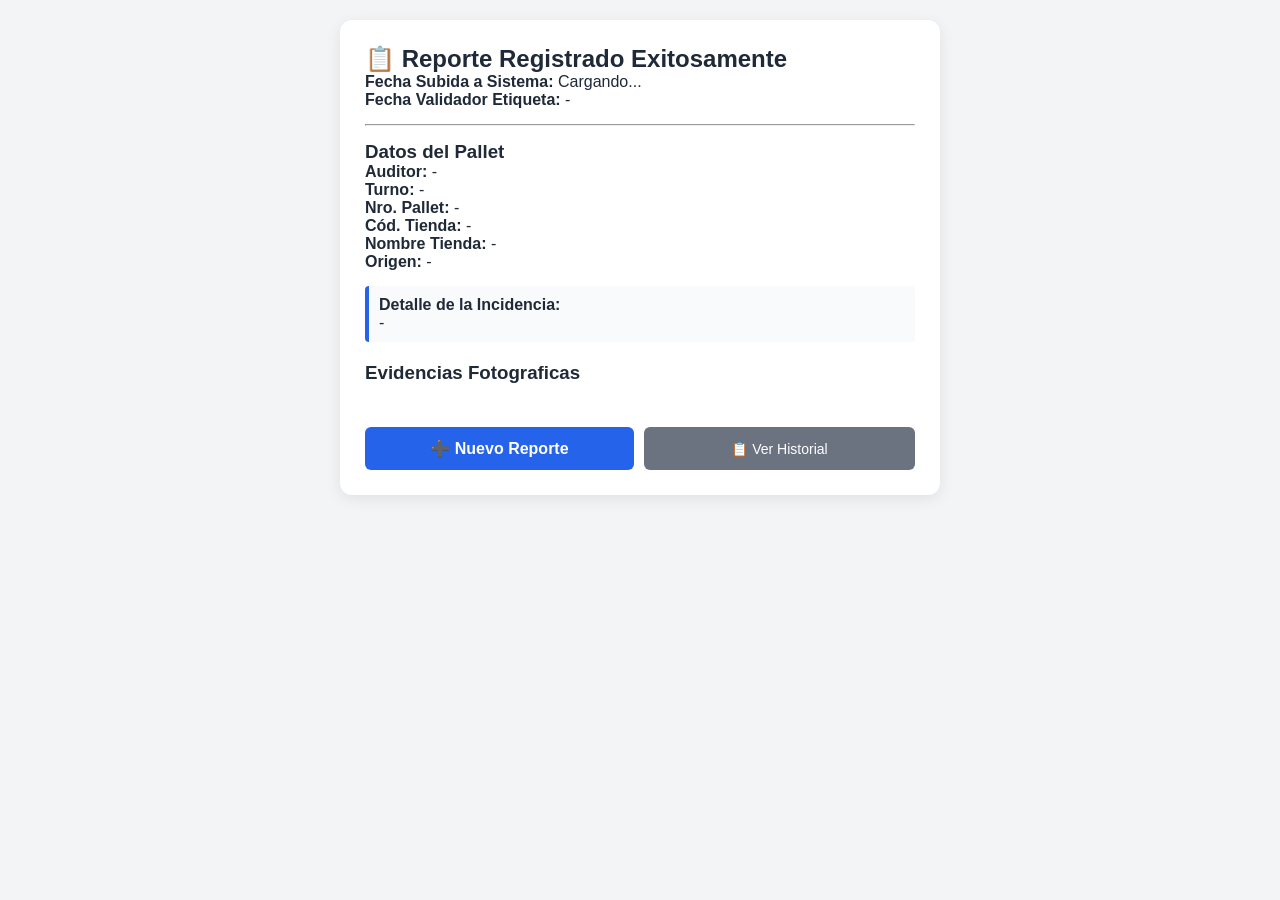
==== reporte.html @ acf4d043 "Subir codigo completo de la app" ====
<!DOCTYPE html>
<html lang="es">
<head>
    <meta charset="UTF-8">
    <meta name="viewport" content="width=device-width, initial-scale=1.0">
    <title>Reporte Generado</title>
    <link rel="stylesheet" href="static/css/style.css">
    <!-- SDK de Supabase -->
    <script src="https://cdn.jsdelivr.net/npm/@supabase/supabase-js@2"></script>
</head>
<body>
    <div class="container">
        <h2>📋 Reporte Registrado Exitosamente</h2>
        <p><strong>Fecha Subida a Sistema:</strong> <span id="fecha_reporte">Cargando...</span></p>
        <p><strong>Fecha Validador Etiqueta:</strong> <span id="fecha_validador">-</span></p>
        
        <hr style="margin: 15px 0;">

        <h3>Datos del Pallet</h3>
        <p><strong>Auditor:</strong> <span id="auditor">-</span></p>
        <p><strong>Turno:</strong> <span id="turno">-</span></p>
        <p><strong>Nro. Pallet:</strong> <span id="nro_pallet">-</span></p>
        <p><strong>Cód. Tienda:</strong> <span id="cod_tienda">-</span></p>
        <p><strong>Nombre Tienda:</strong> <span id="nombre_tienda">-</span></p>
        <p><strong>Origen:</strong> <span id="origen">-</span></p>

        <div class="desc-box" style="margin-top: 15px;">
            <strong>Detalle de la Incidencia:</strong>
            <p id="descripcion">-</p>
        </div>

        <h3 style="margin-top: 20px;">Evidencias Fotograficas</h3>
        <div class="fotos-comparativa">
            <div id="box_packing" style="display: none;">
                <small><strong>Etiqueta / Packing List</strong></small>
                <img id="img_packing" src="" alt="Packing List" class="img-preview" onclick="abrirModal(this.src, 'Packing_List.jpg')">
            </div>
            <div id="box_pallet" style="display: none;">
                <small><strong>Pallet Físico Completo</strong></small>
                <img id="img_pallet" src="" alt="Pallet Físico" class="img-preview" onclick="abrirModal(this.src, 'Pallet_Fisico.jpg')">
            </div>
        </div>

        <br>
        <div style="display: flex; gap: 10px; margin-top: 15px;">
            <a href="index.html" class="btn" style="text-align: center; text-decoration: none;">➕ Nuevo Reporte</a>
            <a href="reportes.html" class="btn-secondary" style="display: flex; align-items: center; justify-content: center; text-decoration: none; width: 100%;">📋 Ver Historial</a>
        </div>
    </div>

    <!-- Modal Visor de Imagen -->
    <div id="imageModal" class="modal">
        <div class="modal-bar">
            <span id="modalTitle" class="modal-filename">imagen.jpg</span>
            <div class="modal-actions">
                <a id="modalDownload" href="#" download target="_blank" class="btn-modal">⬇ Descargar</a>
                <button onclick="imprimirFoto()" class="btn-modal">🖨 Imprimir</button>
                <button class="close-modal" onclick="cerrarModal()">✕</button>
            </div>
        </div>
        <div class="modal-body" onclick="cerrarModal()">
            <img id="modalImage" class="modal-content" src="" alt="Vista previa" onclick="event.stopPropagation()">
        </div>
    </div>

    <script>
    // Configuración de Supabase (Pega tus credenciales)
    const SUPABASE_URL = 'https://qutqllkaquzfzoldzjhe.supabase.co';
    const SUPABASE_KEY = 'eyJhbGciOiJIUzI1NiIsInR5cCI6IkpXVCJ9.eyJpc3MiOiJzdXBhYmFzZSIsInJlZiI6InF1dHFsbGthcXV6ZnpvbGR6amhlIiwicm9sZSI6InNlcnZpY2Vfcm9sZSIsImlhdCI6MTc5MTM5NjE1OCwiZXhwIjoyMTA2OTcyMTU4fQ.Gaz7NZoGHdAmyjz3ZqH1T0YHVkDcl5nuWaXPgTK1sLk';
    const _supabase = supabase.createClient(SUPABASE_URL, SUPABASE_KEY);

    async function cargarReporte() {
        const params = new URLSearchParams(window.location.search);
        const idParam = params.get('id');

        try {
            let query = _supabase.from('reportes').select('*');
            
            if (idParam) {
                query = query.eq('id', idParam);
            } else {
                query = query.order('id', { ascending: false }).limit(1);
            }

            const { data, error } = await query;
            if (error) throw error;

            if (!data || data.length === 0) {
                document.getElementById('fecha_reporte').innerText = 'No se encontró el reporte.';
                return;
            }

            const r = data[0];

            document.getElementById('fecha_reporte').innerText = new Date(r.created_at).toLocaleString();
            document.getElementById('fecha_validador').innerText = r.fecha_validador || '-';
            document.getElementById('auditor').innerText = r.auditor || '-';
            document.getElementById('turno').innerText = r.turno || '-';
            document.getElementById('nro_pallet').innerText = r.nro_pallet || '-';
            document.getElementById('cod_tienda').innerText = r.cod_tienda || '-';
            document.getElementById('nombre_tienda').innerText = r.nombre_tienda || '-';
            document.getElementById('origen').innerText = r.origen || 'CD MASS TRUJILLO';
            document.getElementById('descripcion').innerText = r.descripcion || '-';

            if (r.url_packing) {
                document.getElementById('box_packing').style.display = 'block';
                document.getElementById('img_packing').src = r.url_packing;
            }

            if (r.url_pallet) {
                document.getElementById('box_pallet').style.display = 'block';
                document.getElementById('img_pallet').src = r.url_pallet;
            }
        } catch (err) {
            console.error(err);
            document.getElementById('fecha_reporte').innerText = 'Error al cargar los datos.';
        }
    }

    function abrirModal(src, titulo) {
        document.getElementById('modalImage').src = src;
        document.getElementById('modalDownload').href = src;
        document.getElementById('modalTitle').innerText = titulo || 'Evidencia.jpg';
        document.getElementById('imageModal').style.display = 'flex';
    }

    function cerrarModal() {
        document.getElementById('imageModal').style.display = 'none';
    }

    function imprimirFoto() {
        const imgSrc = document.getElementById('modalImage').src;
        const printWindow = window.open('', '_blank');
        printWindow.document.write(`<html><head><title>Imprimir Evidencia</title></head><body style="margin:0;display:flex;justify-content:center;align-items:center;height:100vh;"><img src="${imgSrc}" style="max-width:100%;max-height:100vh;" onload="window.print();window.close();"/></body></html>`);
        printWindow.document.close();
    }

    document.addEventListener('keydown', function(e) {
        if (e.key === 'Escape') cerrarModal();
    });

    document.addEventListener('DOMContentLoaded', cargarReporte);
    </script>
</body>
</html>
---- static/css/style.css ----
* {
    box-sizing: border-box;
    margin: 0;
    padding: 0;
    font-family: 'Segoe UI', Tahoma, Geneva, Verdana, sans-serif;
}

body {
    background-color: #f3f4f6;
    color: #1f2937;
    padding: 20px;
}

.container {
    max-width: 600px;
    margin: 0 auto;
    background: #ffffff;
    padding: 25px;
    border-radius: 12px;
    box-shadow: 0 4px 15px rgba(0, 0, 0, 0.08);
}

.container-wide {
    max-width: 1000px;
}

.header-actions {
    display: flex;
    justify-content: space-between;
    align-items: center;
    margin-bottom: 20px;
}

.form-group {
    margin-bottom: 15px;
}

label {
    display: block;
    font-weight: 600;
    margin-bottom: 6px;
    color: #374151;
}

input[type="text"], textarea, input[type="file"] {
    width: 100%;
    padding: 10px 12px;
    border: 1px solid #d1d5db;
    border-radius: 6px;
    font-size: 14px;
}

input[type="text"]:focus, textarea:focus {
    border-color: #2563eb;
    outline: none;
}

.btn {
    display: inline-block;
    width: 100%;
    background-color: #2563eb;
    color: white;
    padding: 12px;
    border: none;
    border-radius: 6px;
    font-weight: bold;
    cursor: pointer;
    text-align: center;
}

.btn:hover {
    background-color: #1d4ed8;
}

.btn-secondary {
    background-color: #6b7280;
    color: white;
    padding: 8px 14px;
    border-radius: 6px;
    text-decoration: none;
    font-size: 14px;
}

.btn-secondary:hover {
    background-color: #4b5563;
}

.btn-success {
    background-color: #10b981;
    color: white;
    padding: 8px 14px;
    border-radius: 6px;
    text-decoration: none;
    font-size: 14px;
}

.btn-success:hover {
    background-color: #059669;
}

.reportes-grid {
    display: flex;
    flex-direction: column;
    gap: 15px;
    margin-top: 15px;
}

.card-reporte {
    border: 1px solid #e5e7eb;
    border-radius: 8px;
    padding: 15px;
    background-color: #fff;
}

.card-header {
    display: flex;
    justify-content: space-between;
    border-bottom: 1px solid #eee;
    padding-bottom: 8px;
    margin-bottom: 10px;
}

.fecha-badge {
    background: #e0e7ff;
    color: #3730a3;
    padding: 2px 8px;
    border-radius: 12px;
    font-size: 12px;
}

.desc-box {
    background: #f9fafb;
    padding: 10px;
    border-left: 4px solid #2563eb;
    margin: 10px 0;
    border-radius: 4px;
}

.fotos-comparativa {
    display: flex;
    gap: 15px;
    margin-top: 10px;
}

/* Estilo e interacción de miniaturas */
.img-preview {
    width: 100%;
    max-width: 200px;
    height: 140px;
    object-fit: cover;
    border-radius: 6px;
    border: 1px solid #ddd;
    cursor: pointer;
    transition: transform 0.2s ease, box-shadow 0.2s ease;
}

.img-preview:hover {
    transform: scale(1.03);
    box-shadow: 0 4px 12px rgba(0, 0, 0, 0.15);
}

/* Visor Modal / Lightbox a Pantalla Completa */
.modal {
    display: none;
    position: fixed;
    top: 0;
    left: 0;
    width: 100vw;
    height: 100vh;
    background-color: rgba(30, 30, 30, 0.92);
    z-index: 9999;
    flex-direction: column;
}

.modal-bar {
    display: flex;
    justify-content: space-between;
    align-items: center;
    background-color: #1e1e1e;
    padding: 12px 24px;
    color: #ffffff;
    border-bottom: 1px solid #333;
}

.modal-filename {
    font-weight: 500;
    font-size: 15px;
    color: #e5e7eb;
}

.modal-actions {
    display: flex;
    align-items: center;
    gap: 12px;
}

.btn-modal {
    background-color: #2a2a2a;
    color: #ffffff;
    border: 1px solid #444;
    padding: 6px 14px;
    border-radius: 6px;
    text-decoration: none;
    font-size: 13px;
    cursor: pointer;
    transition: background-color 0.2s ease;
}

.btn-modal:hover {
    background-color: #3a3a3a;
}

.close-modal {
    background: none;
    border: none;
    color: #9ca3af;
    font-size: 20px;
    cursor: pointer;
    padding: 0 8px;
    transition: color 0.2s ease;
}

.close-modal:hover {
    color: #ffffff;
}

.modal-body {
    flex: 1;
    display: flex;
    justify-content: center;
    align-items: center;
    padding: 20px;
    overflow: hidden;
}

.modal-content {
    max-width: 90vw;
    max-height: 85vh;
    object-fit: contain;
    border-radius: 4px;
    box-shadow: 0 10px 30px rgba(0, 0, 0, 0.5);
}

/* === Clases complementarias para los botones de cámara y OCR === */
.btn-group-foto {
    display: flex;
    gap: 10px;
}

.btn-foto {
    flex: 1;
    padding: 10px;
    background-color: #2563eb;
    color: white;
    border: none;
    border-radius: 6px;
    cursor: pointer;
    font-weight: bold;
    font-size: 13px;
}

.btn-foto-sec {
    background-color: #4b5563;
}

.foto-info-box {
    background-color: #f3f4f6;
    border: 1px dashed #9ca3af;
    padding: 8px 12px;
    margin-top: 8px;
    border-radius: 6px;
    font-size: 13px;
}

.btn-danger-sm {
    background-color: #ef4444;
    color: white;
    border: none;
    border-radius: 4px;
    padding: 3px 8px;
    font-size: 12px;
    cursor: pointer;
}

.btn-danger-sm:hover {
    background-color: #dc2626;
}
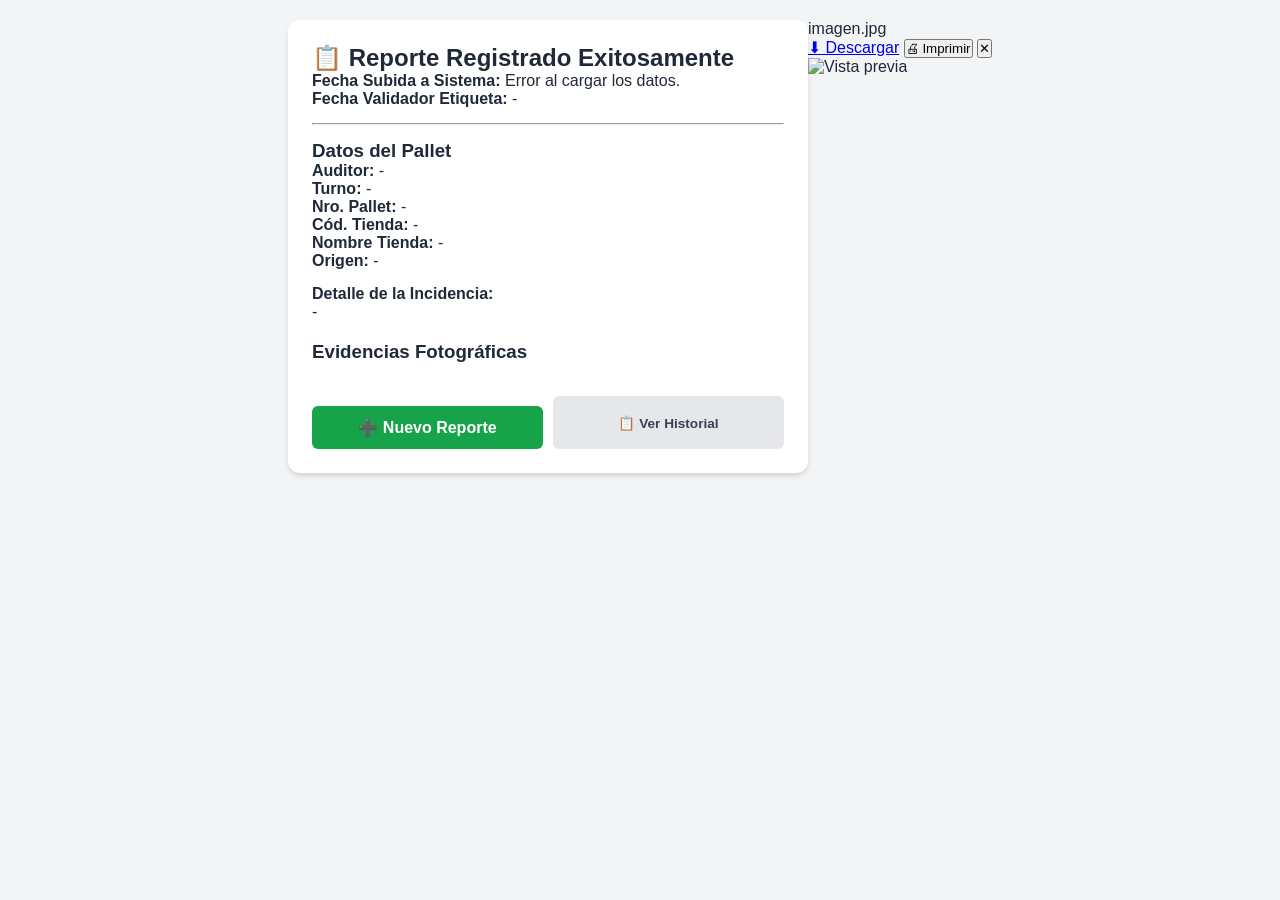
==== commit e0ef2c9b: "Actualizacion de codigo modular con Google Sheets" ====
--- a/reporte.html
+++ b/reporte.html
@@ -3,10 +3,8 @@
 <head>
     <meta charset="UTF-8">
     <meta name="viewport" content="width=device-width, initial-scale=1.0">
-    <title>Reporte Generado</title>
+    <title>Reporte Generado - CD MASS</title>
     <link rel="stylesheet" href="static/css/style.css">
-    <!-- SDK de Supabase -->
-    <script src="https://cdn.jsdelivr.net/npm/@supabase/supabase-js@2"></script>
 </head>
 <body>
     <div class="container">
@@ -29,7 +27,7 @@
             <p id="descripcion">-</p>
         </div>
 
-        <h3 style="margin-top: 20px;">Evidencias Fotograficas</h3>
+        <h3 style="margin-top: 20px;">Evidencias Fotográficas</h3>
         <div class="fotos-comparativa">
             <div id="box_packing" style="display: none;">
                 <small><strong>Etiqueta / Packing List</strong></small>
@@ -63,83 +61,8 @@
         </div>
     </div>
 
-    <script>
-    // Configuración de Supabase (Pega tus credenciales)
-    const SUPABASE_URL = 'https://qutqllkaquzfzoldzjhe.supabase.co';
-    const SUPABASE_KEY = 'eyJhbGciOiJIUzI1NiIsInR5cCI6IkpXVCJ9.eyJpc3MiOiJzdXBhYmFzZSIsInJlZiI6InF1dHFsbGthcXV6ZnpvbGR6amhlIiwicm9sZSI6InNlcnZpY2Vfcm9sZSIsImlhdCI6MTc5MTM5NjE1OCwiZXhwIjoyMTA2OTcyMTU4fQ.Gaz7NZoGHdAmyjz3ZqH1T0YHVkDcl5nuWaXPgTK1sLk';
-    const _supabase = supabase.createClient(SUPABASE_URL, SUPABASE_KEY);
-
-    async function cargarReporte() {
-        const params = new URLSearchParams(window.location.search);
-        const idParam = params.get('id');
-
-        try {
-            let query = _supabase.from('reportes').select('*');
-            
-            if (idParam) {
-                query = query.eq('id', idParam);
-            } else {
-                query = query.order('id', { ascending: false }).limit(1);
-            }
-
-            const { data, error } = await query;
-            if (error) throw error;
-
-            if (!data || data.length === 0) {
-                document.getElementById('fecha_reporte').innerText = 'No se encontró el reporte.';
-                return;
-            }
-
-            const r = data[0];
-
-            document.getElementById('fecha_reporte').innerText = new Date(r.created_at).toLocaleString();
-            document.getElementById('fecha_validador').innerText = r.fecha_validador || '-';
-            document.getElementById('auditor').innerText = r.auditor || '-';
-            document.getElementById('turno').innerText = r.turno || '-';
-            document.getElementById('nro_pallet').innerText = r.nro_pallet || '-';
-            document.getElementById('cod_tienda').innerText = r.cod_tienda || '-';
-            document.getElementById('nombre_tienda').innerText = r.nombre_tienda || '-';
-            document.getElementById('origen').innerText = r.origen || 'CD MASS TRUJILLO';
-            document.getElementById('descripcion').innerText = r.descripcion || '-';
-
-            if (r.url_packing) {
-                document.getElementById('box_packing').style.display = 'block';
-                document.getElementById('img_packing').src = r.url_packing;
-            }
-
-            if (r.url_pallet) {
-                document.getElementById('box_pallet').style.display = 'block';
-                document.getElementById('img_pallet').src = r.url_pallet;
-            }
-        } catch (err) {
-            console.error(err);
-            document.getElementById('fecha_reporte').innerText = 'Error al cargar los datos.';
-        }
-    }
-
-    function abrirModal(src, titulo) {
-        document.getElementById('modalImage').src = src;
-        document.getElementById('modalDownload').href = src;
-        document.getElementById('modalTitle').innerText = titulo || 'Evidencia.jpg';
-        document.getElementById('imageModal').style.display = 'flex';
-    }
-
-    function cerrarModal() {
-        document.getElementById('imageModal').style.display = 'none';
-    }
-
-    function imprimirFoto() {
-        const imgSrc = document.getElementById('modalImage').src;
-        const printWindow = window.open('', '_blank');
-        printWindow.document.write(`<html><head><title>Imprimir Evidencia</title></head><body style="margin:0;display:flex;justify-content:center;align-items:center;height:100vh;"><img src="${imgSrc}" style="max-width:100%;max-height:100vh;" onload="window.print();window.close();"/></body></html>`);
-        printWindow.document.close();
-    }
-
-    document.addEventListener('keydown', function(e) {
-        if (e.key === 'Escape') cerrarModal();
-    });
-
-    document.addEventListener('DOMContentLoaded', cargarReporte);
-    </script>
+    <!-- Carga de Scripts Modulares -->
+    <script src="static/js/config.js"></script>
+    <script src="static/js/reporte-detalle.js"></script>
 </body>
 </html>
--- a/static/css/style.css
+++ b/static/css/style.css
@@ -2,26 +2,24 @@
     box-sizing: border-box;
     margin: 0;
     padding: 0;
-    font-family: 'Segoe UI', Tahoma, Geneva, Verdana, sans-serif;
+    font-family: -apple-system, BlinkMacSystemFont, "Segoe UI", Roboto, Helvetica, Arial, sans-serif;
 }
 
 body {
     background-color: #f3f4f6;
     color: #1f2937;
-    padding: 20px;
+    display: flex;
+    justify-content: center;
+    padding: 20px 10px;
 }
 
 .container {
-    max-width: 600px;
-    margin: 0 auto;
+    width: 100%;
+    max-width: 520px;
     background: #ffffff;
-    padding: 25px;
     border-radius: 12px;
-    box-shadow: 0 4px 15px rgba(0, 0, 0, 0.08);
-}
-
-.container-wide {
-    max-width: 1000px;
+    box-shadow: 0 4px 6px -1px rgba(0, 0, 0, 0.1), 0 2px 4px -1px rgba(0, 0, 0, 0.06);
+    padding: 24px;
 }
 
 .header-actions {
@@ -29,219 +27,44 @@
     justify-content: space-between;
     align-items: center;
     margin-bottom: 20px;
+    padding-bottom: 12px;
+    border-bottom: 2px solid #e5e7eb;
+}
+
+.header-actions h2 {
+    font-size: 1.25rem;
+    color: #111827;
 }
 
 .form-group {
-    margin-bottom: 15px;
+    margin-bottom: 16px;
 }
 
-label {
+.form-group label {
     display: block;
+    font-size: 0.875rem;
     font-weight: 600;
     margin-bottom: 6px;
     color: #374151;
 }
 
-input[type="text"], textarea, input[type="file"] {
+.form-group input,
+.form-group textarea {
     width: 100%;
     padding: 10px 12px;
     border: 1px solid #d1d5db;
     border-radius: 6px;
-    font-size: 14px;
+    font-size: 0.95rem;
+    transition: border-color 0.2s ease;
 }
 
-input[type="text"]:focus, textarea:focus {
+.form-group input:focus,
+.form-group textarea:focus {
+    outline: none;
     border-color: #2563eb;
-    outline: none;
+    box-shadow: 0 0 0 3px rgba(37, 99, 235, 0.1);
 }
 
-.btn {
-    display: inline-block;
-    width: 100%;
-    background-color: #2563eb;
-    color: white;
-    padding: 12px;
-    border: none;
-    border-radius: 6px;
-    font-weight: bold;
-    cursor: pointer;
-    text-align: center;
-}
-
-.btn:hover {
-    background-color: #1d4ed8;
-}
-
-.btn-secondary {
-    background-color: #6b7280;
-    color: white;
-    padding: 8px 14px;
-    border-radius: 6px;
-    text-decoration: none;
-    font-size: 14px;
-}
-
-.btn-secondary:hover {
-    background-color: #4b5563;
-}
-
-.btn-success {
-    background-color: #10b981;
-    color: white;
-    padding: 8px 14px;
-    border-radius: 6px;
-    text-decoration: none;
-    font-size: 14px;
-}
-
-.btn-success:hover {
-    background-color: #059669;
-}
-
-.reportes-grid {
-    display: flex;
-    flex-direction: column;
-    gap: 15px;
-    margin-top: 15px;
-}
-
-.card-reporte {
-    border: 1px solid #e5e7eb;
-    border-radius: 8px;
-    padding: 15px;
-    background-color: #fff;
-}
-
-.card-header {
-    display: flex;
-    justify-content: space-between;
-    border-bottom: 1px solid #eee;
-    padding-bottom: 8px;
-    margin-bottom: 10px;
-}
-
-.fecha-badge {
-    background: #e0e7ff;
-    color: #3730a3;
-    padding: 2px 8px;
-    border-radius: 12px;
-    font-size: 12px;
-}
-
-.desc-box {
-    background: #f9fafb;
-    padding: 10px;
-    border-left: 4px solid #2563eb;
-    margin: 10px 0;
-    border-radius: 4px;
-}
-
-.fotos-comparativa {
-    display: flex;
-    gap: 15px;
-    margin-top: 10px;
-}
-
-/* Estilo e interacción de miniaturas */
-.img-preview {
-    width: 100%;
-    max-width: 200px;
-    height: 140px;
-    object-fit: cover;
-    border-radius: 6px;
-    border: 1px solid #ddd;
-    cursor: pointer;
-    transition: transform 0.2s ease, box-shadow 0.2s ease;
-}
-
-.img-preview:hover {
-    transform: scale(1.03);
-    box-shadow: 0 4px 12px rgba(0, 0, 0, 0.15);
-}
-
-/* Visor Modal / Lightbox a Pantalla Completa */
-.modal {
-    display: none;
-    position: fixed;
-    top: 0;
-    left: 0;
-    width: 100vw;
-    height: 100vh;
-    background-color: rgba(30, 30, 30, 0.92);
-    z-index: 9999;
-    flex-direction: column;
-}
-
-.modal-bar {
-    display: flex;
-    justify-content: space-between;
-    align-items: center;
-    background-color: #1e1e1e;
-    padding: 12px 24px;
-    color: #ffffff;
-    border-bottom: 1px solid #333;
-}
-
-.modal-filename {
-    font-weight: 500;
-    font-size: 15px;
-    color: #e5e7eb;
-}
-
-.modal-actions {
-    display: flex;
-    align-items: center;
-    gap: 12px;
-}
-
-.btn-modal {
-    background-color: #2a2a2a;
-    color: #ffffff;
-    border: 1px solid #444;
-    padding: 6px 14px;
-    border-radius: 6px;
-    text-decoration: none;
-    font-size: 13px;
-    cursor: pointer;
-    transition: background-color 0.2s ease;
-}
-
-.btn-modal:hover {
-    background-color: #3a3a3a;
-}
-
-.close-modal {
-    background: none;
-    border: none;
-    color: #9ca3af;
-    font-size: 20px;
-    cursor: pointer;
-    padding: 0 8px;
-    transition: color 0.2s ease;
-}
-
-.close-modal:hover {
-    color: #ffffff;
-}
-
-.modal-body {
-    flex: 1;
-    display: flex;
-    justify-content: center;
-    align-items: center;
-    padding: 20px;
-    overflow: hidden;
-}
-
-.modal-content {
-    max-width: 90vw;
-    max-height: 85vh;
-    object-fit: contain;
-    border-radius: 4px;
-    box-shadow: 0 10px 30px rgba(0, 0, 0, 0.5);
-}
-
-/* === Clases complementarias para los botones de cámara y OCR === */
 .btn-group-foto {
     display: flex;
     gap: 10px;
@@ -249,39 +72,79 @@
 
 .btn-foto {
     flex: 1;
+    background-color: #2563eb;
+    color: #ffffff;
+    border: none;
     padding: 10px;
-    background-color: #2563eb;
-    color: white;
-    border: none;
     border-radius: 6px;
+    font-weight: 600;
     cursor: pointer;
-    font-weight: bold;
-    font-size: 13px;
+    font-size: 0.9rem;
+    transition: background-color 0.2s;
+}
+
+.btn-foto:hover {
+    background-color: #1d4ed8;
 }
 
 .btn-foto-sec {
     background-color: #4b5563;
 }
 
-.foto-info-box {
-    background-color: #f3f4f6;
-    border: 1px dashed #9ca3af;
-    padding: 8px 12px;
-    margin-top: 8px;
-    border-radius: 6px;
-    font-size: 13px;
+.btn-foto-sec:hover {
+    background-color: #374151;
 }
 
-.btn-danger-sm {
-    background-color: #ef4444;
-    color: white;
-    border: none;
-    border-radius: 4px;
-    padding: 3px 8px;
-    font-size: 12px;
-    cursor: pointer;
+.foto-info-box {
+    margin-top: 8px;
+    padding: 8px 12px;
+    background-color: #f0fdf4;
+    border: 1px solid #bbf7d0;
+    border-radius: 6px;
+    font-size: 0.85rem;
+    color: #166534;
 }
 
-.btn-danger-sm:hover {
-    background-color: #dc2626;
+.estado-texto {
+    color: #2563eb;
+    font-weight: bold;
+    display: block;
+    margin-top: 6px;
+}
+
+.btn {
+    width: 100%;
+    background-color: #16a34a;
+    color: #ffffff;
+    border: none;
+    padding: 12px;
+    font-size: 1rem;
+    font-weight: 700;
+    border-radius: 6px;
+    cursor: pointer;
+    margin-top: 10px;
+    transition: background-color 0.2s;
+}
+
+.btn:hover {
+    background-color: #15803d;
+}
+
+.btn:disabled {
+    background-color: #9ca3af;
+    cursor: not-allowed;
+}
+
+.btn-secondary {
+    background-color: #e5e7eb;
+    color: #374151;
+    text-decoration: none;
+    padding: 6px 12px;
+    border-radius: 6px;
+    font-size: 0.85rem;
+    font-weight: 600;
+}
+
+.btn-secondary:hover {
+    background-color: #d1d5db;
 }
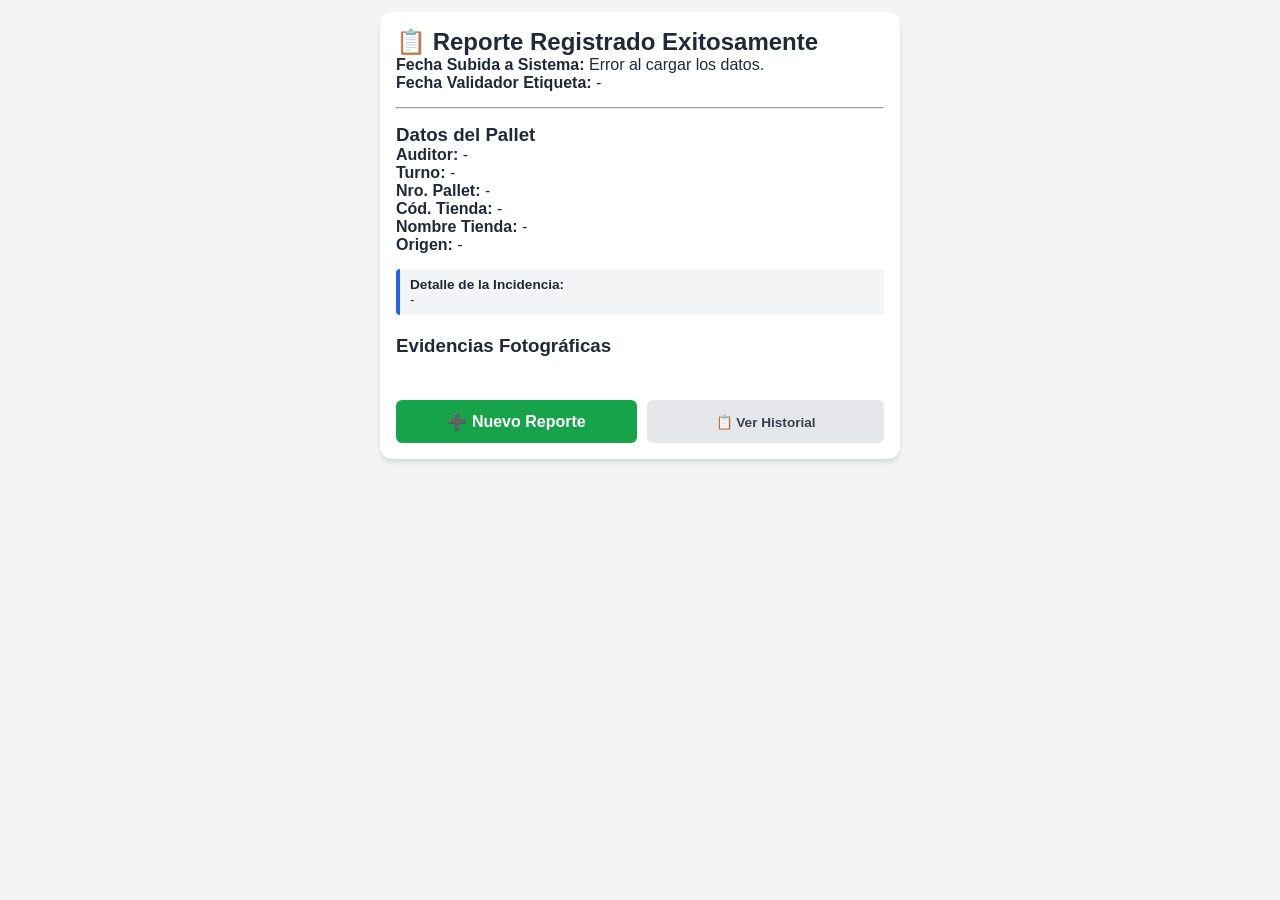
==== commit 59c1d49e: "Ocultar modal de vista previa por defecto en HTML para evitar FOUC" ====
--- a/reporte.html
+++ b/reporte.html
@@ -46,8 +46,8 @@
         </div>
     </div>
 
-    <!-- Modal Visor de Imagen -->
-    <div id="imageModal" class="modal">
+    <!-- Visor Modal Oculto por defecto -->
+    <div id="imageModal" class="modal" style="display: none;">
         <div class="modal-bar">
             <span id="modalTitle" class="modal-filename">imagen.jpg</span>
             <div class="modal-actions">
@@ -61,7 +61,6 @@
         </div>
     </div>
 
-    <!-- Carga de Scripts Modulares -->
     <script src="static/js/config.js"></script>
     <script src="static/js/reporte-detalle.js"></script>
 </body>
--- a/static/css/style.css
+++ b/static/css/style.css
@@ -1,16 +1,23 @@
-* {
+*, *::before, *::after {
     box-sizing: border-box;
     margin: 0;
     padding: 0;
-    font-family: -apple-system, BlinkMacSystemFont, "Segoe UI", Roboto, Helvetica, Arial, sans-serif;
-}
-
-body {
+    word-break: break-word;
+    overflow-wrap: anywhere;
+}
+
+html, body {
+    width: 100%;
+    max-width: 100vw;
+    overflow-x: hidden;
     background-color: #f3f4f6;
     color: #1f2937;
-    display: flex;
-    justify-content: center;
-    padding: 20px 10px;
+    font-family: -apple-system, BlinkMacSystemFont, "Segoe UI", Roboto, Helvetica, Arial, sans-serif;
+}
+
+body {
+    padding: 12px 8px;
+    min-height: 100vh;
 }
 
 .container {
@@ -19,21 +26,179 @@
     background: #ffffff;
     border-radius: 12px;
     box-shadow: 0 4px 6px -1px rgba(0, 0, 0, 0.1), 0 2px 4px -1px rgba(0, 0, 0, 0.06);
-    padding: 24px;
+    padding: 16px;
+    margin: 0 auto;
+}
+
+.container-wide {
+    max-width: 900px;
 }
 
 .header-actions {
     display: flex;
-    justify-content: space-between;
-    align-items: center;
-    margin-bottom: 20px;
+    flex-direction: column;
+    gap: 12px;
+    margin-bottom: 16px;
     padding-bottom: 12px;
     border-bottom: 2px solid #e5e7eb;
+    width: 100%;
 }
 
 .header-actions h2 {
-    font-size: 1.25rem;
+    font-size: 1.2rem;
     color: #111827;
+    line-height: 1.3;
+}
+
+.header-btns {
+    display: grid;
+    grid-template-columns: 1fr 1fr;
+    gap: 8px;
+    width: 100%;
+}
+
+@media (min-width: 640px) {
+    .header-actions {
+        flex-direction: row;
+        justify-content: space-between;
+        align-items: center;
+    }
+    .header-btns {
+        display: flex;
+        width: auto;
+    }
+}
+
+.btn-secondary, .btn-success, .btn {
+    display: inline-flex;
+    align-items: center;
+    justify-content: center;
+    padding: 10px 8px;
+    border-radius: 6px;
+    font-size: 0.85rem;
+    font-weight: 600;
+    text-decoration: none;
+    border: none;
+    cursor: pointer;
+    text-align: center;
+    width: 100%;
+}
+
+.btn-secondary {
+    background-color: #e5e7eb;
+    color: #374151;
+}
+
+.btn-secondary:hover { background-color: #d1d5db; }
+
+.btn-success {
+    background-color: #10b981;
+    color: #ffffff;
+}
+
+.btn-success:hover { background-color: #059669; }
+
+.btn {
+    background-color: #16a34a;
+    color: #ffffff;
+    font-size: 1rem;
+    padding: 12px;
+}
+
+.btn:hover { background-color: #15803d; }
+
+.btn-danger-sm {
+    background-color: #ef4444;
+    color: #ffffff;
+    border: none;
+    padding: 4px 8px;
+    border-radius: 4px;
+    font-size: 0.75rem;
+    cursor: pointer;
+    font-weight: 600;
+}
+
+.btn-danger-sm:hover { background-color: #dc2626; }
+
+.reportes-grid {
+    display: grid;
+    grid-template-columns: 1fr;
+    gap: 16px;
+    margin-top: 16px;
+    width: 100%;
+}
+
+@media (min-width: 640px) {
+    .reportes-grid {
+        grid-template-columns: repeat(auto-fill, minmax(280px, 1fr));
+    }
+}
+
+.card-reporte {
+    background: #ffffff;
+    border: 1px solid #e5e7eb;
+    border-radius: 10px;
+    box-shadow: 0 2px 4px rgba(0, 0, 0, 0.05);
+    overflow: hidden;
+    width: 100%;
+}
+
+.card-header {
+    background-color: #f9fafb;
+    padding: 10px 12px;
+    border-bottom: 1px solid #e5e7eb;
+    display: flex;
+    justify-content: space-between;
+    align-items: center;
+    flex-wrap: wrap;
+    gap: 6px;
+}
+
+.fecha-badge {
+    font-size: 0.75rem;
+    color: #6b7280;
+    background: #edf2f7;
+    padding: 2px 6px;
+    border-radius: 4px;
+}
+
+.card-body {
+    padding: 12px;
+    font-size: 0.88rem;
+    line-height: 1.5;
+}
+
+.card-body p {
+    margin-bottom: 6px;
+}
+
+.desc-box {
+    background-color: #f3f4f6;
+    border-left: 4px solid #2563eb;
+    padding: 8px 10px;
+    border-radius: 4px;
+    margin: 10px 0;
+    font-size: 0.85rem;
+}
+
+.fotos-comparativa {
+    display: grid;
+    grid-template-columns: 1fr 1fr;
+    gap: 10px;
+    margin-top: 10px;
+}
+
+.foto-item {
+    width: 100%;
+}
+
+.img-preview {
+    width: 100%;
+    height: 100px;
+    object-fit: cover;
+    border-radius: 6px;
+    border: 1px solid #d1d5db;
+    cursor: pointer;
 }
 
 .form-group {
@@ -55,23 +220,15 @@
     border: 1px solid #d1d5db;
     border-radius: 6px;
     font-size: 0.95rem;
-    transition: border-color 0.2s ease;
-}
-
-.form-group input:focus,
-.form-group textarea:focus {
-    outline: none;
-    border-color: #2563eb;
-    box-shadow: 0 0 0 3px rgba(37, 99, 235, 0.1);
 }
 
 .btn-group-foto {
-    display: flex;
-    gap: 10px;
+    display: grid;
+    grid-template-columns: 1fr 1fr;
+    gap: 8px;
 }
 
 .btn-foto {
-    flex: 1;
     background-color: #2563eb;
     color: #ffffff;
     border: none;
@@ -79,21 +236,11 @@
     border-radius: 6px;
     font-weight: 600;
     cursor: pointer;
-    font-size: 0.9rem;
-    transition: background-color 0.2s;
-}
-
-.btn-foto:hover {
-    background-color: #1d4ed8;
-}
-
-.btn-foto-sec {
-    background-color: #4b5563;
-}
-
-.btn-foto-sec:hover {
-    background-color: #374151;
-}
+    font-size: 0.85rem;
+    text-align: center;
+}
+
+.btn-foto-sec { background-color: #4b5563; }
 
 .foto-info-box {
     margin-top: 8px;
@@ -112,39 +259,71 @@
     margin-top: 6px;
 }
 
-.btn {
-    width: 100%;
-    background-color: #16a34a;
-    color: #ffffff;
-    border: none;
-    padding: 12px;
-    font-size: 1rem;
-    font-weight: 700;
-    border-radius: 6px;
-    cursor: pointer;
-    margin-top: 10px;
-    transition: background-color 0.2s;
-}
-
-.btn:hover {
-    background-color: #15803d;
-}
-
-.btn:disabled {
-    background-color: #9ca3af;
-    cursor: not-allowed;
-}
-
-.btn-secondary {
-    background-color: #e5e7eb;
-    color: #374151;
+.modal {
+    display: none;
+    position: fixed;
+    top: 0;
+    left: 0;
+    width: 100vw;
+    height: 100vh;
+    background-color: rgba(0, 0, 0, 0.9);
+    z-index: 99999;
+    padding: 10px;
+    box-sizing: border-box;
+    flex-direction: column;
+}
+
+.modal-bar {
+    display: flex;
+    justify-content: space-between;
+    align-items: center;
+    color: #ffffff;
+    padding: 8px 0;
+    width: 100%;
+}
+
+.modal-filename {
+    font-size: 0.85rem;
+    font-weight: 600;
+}
+
+.modal-actions {
+    display: flex;
+    gap: 8px;
+    align-items: center;
+}
+
+.btn-modal {
+    background-color: #374151;
+    color: #ffffff;
+    border: none;
+    padding: 6px 10px;
+    border-radius: 4px;
+    font-size: 0.8rem;
     text-decoration: none;
-    padding: 6px 12px;
-    border-radius: 6px;
-    font-size: 0.85rem;
-    font-weight: 600;
-}
-
-.btn-secondary:hover {
-    background-color: #d1d5db;
+    cursor: pointer;
+}
+
+.close-modal {
+    background: none;
+    border: none;
+    color: #ffffff;
+    font-size: 1.5rem;
+    cursor: pointer;
+    padding: 0 6px;
+}
+
+.modal-body {
+    flex: 1;
+    display: flex;
+    justify-content: center;
+    align-items: center;
+    overflow: hidden;
+}
+
+.modal-content {
+    max-width: 95vw;
+    max-height: 80vh;
+    object-fit: contain;
+    border-radius: 8px;
 }
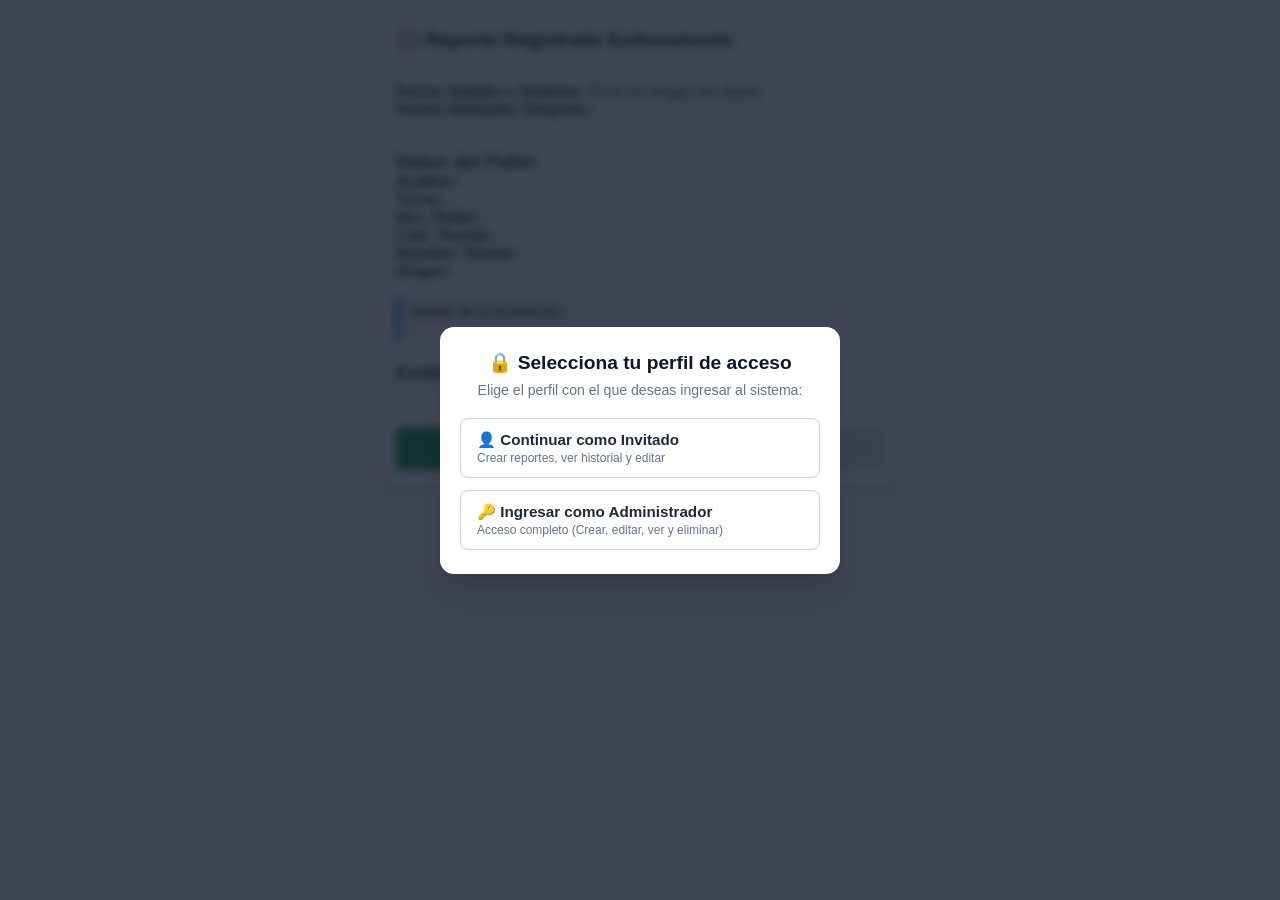
==== commit 6559f04e: "Agregar sistema de roles (Invitado/Admin), edición de incidencias e integración con Google Drive" ====
--- a/reporte.html
+++ b/reporte.html
@@ -8,7 +8,10 @@
 </head>
 <body>
     <div class="container">
-        <h2>📋 Reporte Registrado Exitosamente</h2>
+        <div class="header-actions">
+            <h2>📋 Reporte Registrado Exitosamente</h2>
+        </div>
+
         <p><strong>Fecha Subida a Sistema:</strong> <span id="fecha_reporte">Cargando...</span></p>
         <p><strong>Fecha Validador Etiqueta:</strong> <span id="fecha_validador">-</span></p>
         
@@ -61,7 +64,9 @@
         </div>
     </div>
 
+    <!-- Scripts Modulares -->
     <script src="static/js/config.js"></script>
+    <script src="static/js/auth.js"></script>
     <script src="static/js/reporte-detalle.js"></script>
 </body>
 </html>
--- a/static/css/style.css
+++ b/static/css/style.css
@@ -62,6 +62,7 @@
         flex-direction: row;
         justify-content: space-between;
         align-items: center;
+        flex-wrap: wrap;
     }
     .header-btns {
         display: flex;
@@ -106,6 +107,25 @@
 }
 
 .btn:hover { background-color: #15803d; }
+
+.btn-warning-sm {
+    background-color: #f59e0b;
+    color: #ffffff;
+    border: none;
+    padding: 4px 8px;
+    border-radius: 4px;
+    font-size: 0.75rem;
+    cursor: pointer;
+    font-weight: 600;
+    text-decoration: none;
+    display: inline-flex;
+    align-items: center;
+    margin-right: 4px;
+}
+
+.btn-warning-sm:hover {
+    background-color: #d97706;
+}
 
 .btn-danger-sm {
     background-color: #ef4444;
@@ -326,4 +346,130 @@
     max-height: 80vh;
     object-fit: contain;
     border-radius: 8px;
+}
+
+/* User Roles and Auth Modal Styles */
+.user-role-bar {
+    display: flex;
+    justify-content: space-between;
+    align-items: center;
+    width: 100%;
+    background-color: #f8fafc;
+    border: 1px solid #e2e8f0;
+    padding: 6px 12px;
+    border-radius: 8px;
+    margin-bottom: 8px;
+}
+
+.badge-role {
+    font-size: 0.8rem;
+    font-weight: 700;
+    padding: 3px 8px;
+    border-radius: 20px;
+}
+
+.badge-admin {
+    background-color: #fef3c7;
+    color: #b45309;
+    border: 1px solid #fde68a;
+}
+
+.badge-guest {
+    background-color: #e0f2fe;
+    color: #0369a1;
+    border: 1px solid #bae6fd;
+}
+
+.btn-change-role {
+    background: none;
+    border: none;
+    color: #64748b;
+    font-size: 0.75rem;
+    font-weight: 600;
+    cursor: pointer;
+    text-decoration: underline;
+}
+
+.btn-change-role:hover {
+    color: #1e293b;
+}
+
+.modal-auth-overlay {
+    position: fixed;
+    top: 0;
+    left: 0;
+    width: 100vw;
+    height: 100vh;
+    background: rgba(15, 23, 42, 0.8);
+    backdrop-filter: blur(4px);
+    z-index: 100000;
+    display: flex;
+    justify-content: center;
+    align-items: center;
+    padding: 16px;
+    box-sizing: border-box;
+}
+
+.modal-auth-card {
+    background: #ffffff;
+    border-radius: 14px;
+    padding: 24px 20px;
+    max-width: 400px;
+    width: 100%;
+    box-shadow: 0 20px 25px -5px rgba(0, 0, 0, 0.1), 0 10px 10px -5px rgba(0, 0, 0, 0.04);
+    text-align: center;
+}
+
+.modal-auth-card h3 {
+    font-size: 1.2rem;
+    color: #0f172a;
+    margin-bottom: 8px;
+}
+
+.modal-auth-card p {
+    font-size: 0.88rem;
+    color: #64748b;
+    margin-bottom: 20px;
+}
+
+.auth-options {
+    display: flex;
+    flex-direction: column;
+    gap: 12px;
+}
+
+.btn-auth-opt {
+    display: flex;
+    flex-direction: column;
+    align-items: flex-start;
+    padding: 12px 16px;
+    border-radius: 8px;
+    border: 1px solid #cbd5e1;
+    background: #ffffff;
+    cursor: pointer;
+    font-size: 0.95rem;
+    font-weight: 700;
+    color: #1e293b;
+    transition: all 0.2s ease;
+    text-align: left;
+    width: 100%;
+}
+
+.btn-auth-opt small {
+    font-size: 0.75rem;
+    font-weight: 400;
+    color: #64748b;
+    margin-top: 2px;
+}
+
+.btn-guest:hover {
+    background: #f0f9ff;
+    border-color: #0284c7;
+    color: #0369a1;
+}
+
+.btn-admin:hover {
+    background: #fffbeb;
+    border-color: #d97706;
+    color: #b45309;
 }
